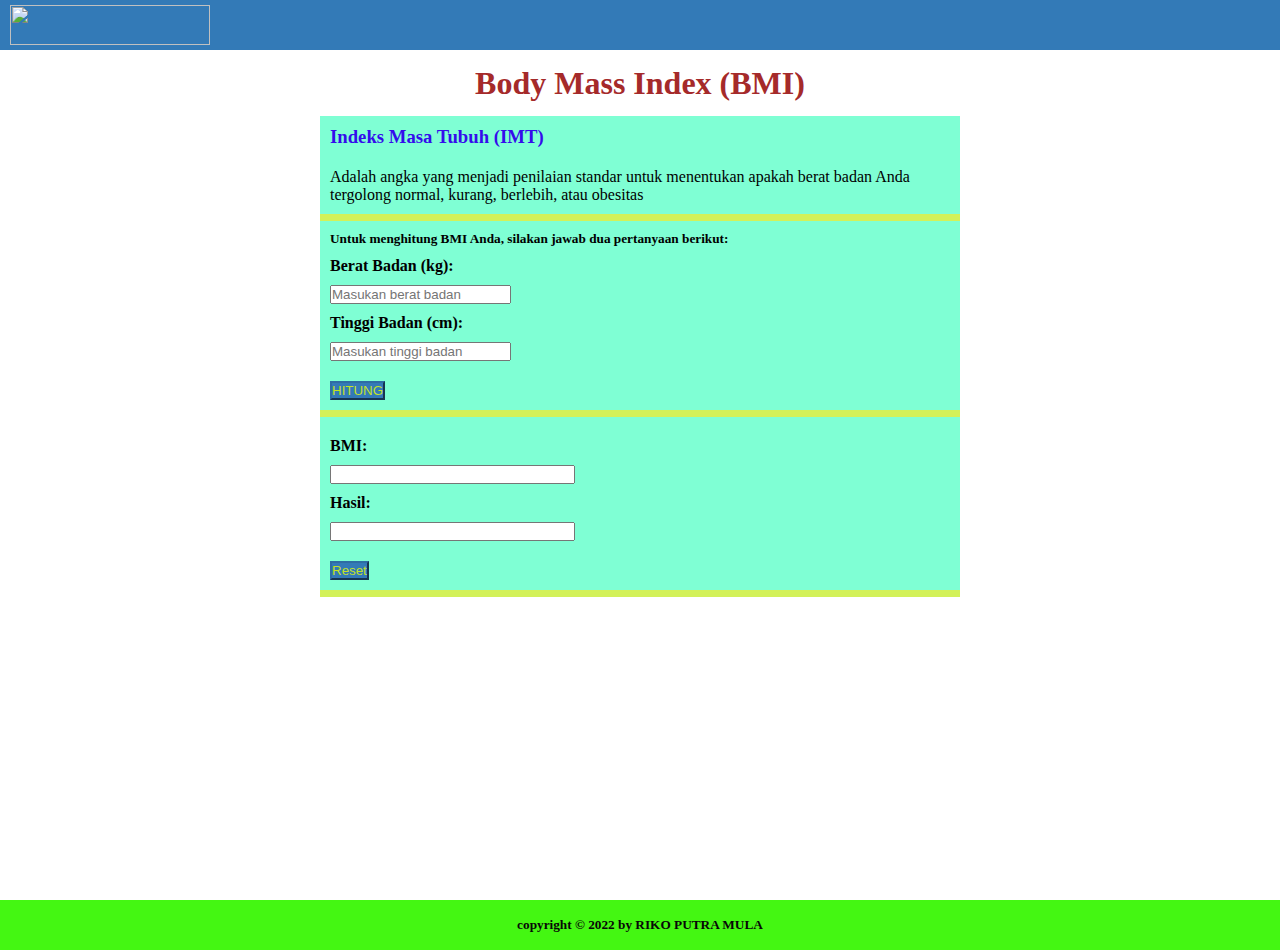
==== index.html @ b3e9d15f "selsai" ====
<!DOCTYPE html>
<html lang="en">

<head>
	<meta charset="UTF-8" name="viewport" content="width=device-width, iniitial-scale=1" />
	<link rel="stylesheet" type="text/css" href="style.css" />
</head>

<body>
	<header>
		<img id="logo" src="LOGO.png" width="200px" />
	</header>
	<section>
		<h1>Body Mass Index (BMI) </h1>
		<div id="article-list">		            
				<article>
					<a href="">
						<h3>Indeks Masa Tubuh (IMT)</h3>
					  </a>
					  <p>
						  		Adalah angka yang menjadi penilaian standar untuk 
						  menentukan apakah berat badan Anda tergolong normal, 
						  kurang, berlebih, atau obesitas
					  </p>
				</article>

				<article>
					<h5>
						Untuk menghitung BMI Anda, silakan jawab dua pertanyaan berikut:
					</h5>
						<h4><label>Berat Badan (kg):</label></h4>
						<div class="row">
						<input type="text" placeholder="Masukan berat badan" id="weight">
						<h4><label>Tinggi Badan (cm):</label></h4>
						<div class="row">
						<input type="text"placeholder="Masukan tinggi badan" id="height">
						<h4 class="row"></h4>
						<button class="btn btn-primary" type="button" onClick="calculateBmi()">HITUNG</button>
											
				</article>
						
				<article>
					<h4><label>BMI:</label></h4>
						<div class="row">
						<input class="form-control" type="text" id="bmi" size="28" readonly >
						<h4><label>Hasil:</label></h4>
						<div clas="row">
						<input class="form-control" type="text" id="result" size="28" readonly>
						<h4 class="row"></h4>
						<button class="btn btn-primary" type="reset">  Reset</button>
				</article>	
			</section>
		
		</form>
	</div>
	<script src="script.js"></script>
	<footer>
		<h5>copyright &copy; 2022 by RIKO PUTRA MULA</h5>
	</footer>
</body>

</html>
---- style.css ----
* {
    padding: 0px;
    margin: 0px;
  }
  
  header {
    background-color: #337ab7;
    display: flex;
    align-items: center;
    justify-content: space-between;
    height: 50px;
    padding-left: 10px;
    padding-right: 10px;
  }
  
  header img {
      height: 40px;
  }
  
  header nav a {
 
    text-decoration: none;
    padding: 10px;
    font-size: 20px;
    font-weight: bold;
  }
  header nav ul {
    list-style: none;
    display: flex;
    justify-content: space-between;
  }
  
  section {
    background-image: url("BACKGROUN.jpg");
    padding-bottom: 50px;
    display: flex;
    align-items: center;
    flex-direction: column;
    min-height: calc(100vh - 100px);
  }
  section h4 {
    padding-top: 10px;
    padding-bottom: 10px;
   
  }
  
  section #article-list {
    width: 50%;
    background-color: aquamarine;
    align-items: center;
  }
  
  section #article-list article {
    padding: 10px;
    border-bottom: 7px solid rgb(211, 241, 89);
    align-items: center;
    padding-left: 10px;
  }
  h1{
    color :brown;
    padding-top: 15px;
    padding-bottom: 14px;
  }
  
  
  section #article-list article a,
  section #article-list article h3 {
    color: rgb(53, 12, 236);
    text-decoration: none;
    margin-bottom: 20px;
  }
  .btn-primary {
    color: rgba(224, 248, 6, 0.843);
    background-color: #337ab7;
    border-color: #2e6da4;
}
  footer {
    display: flex;
    align-items: center;
    justify-content: center;
    height: 50px;
    color: rgb(8, 7, 7);
    background-color: rgb(68, 247, 18);
  }
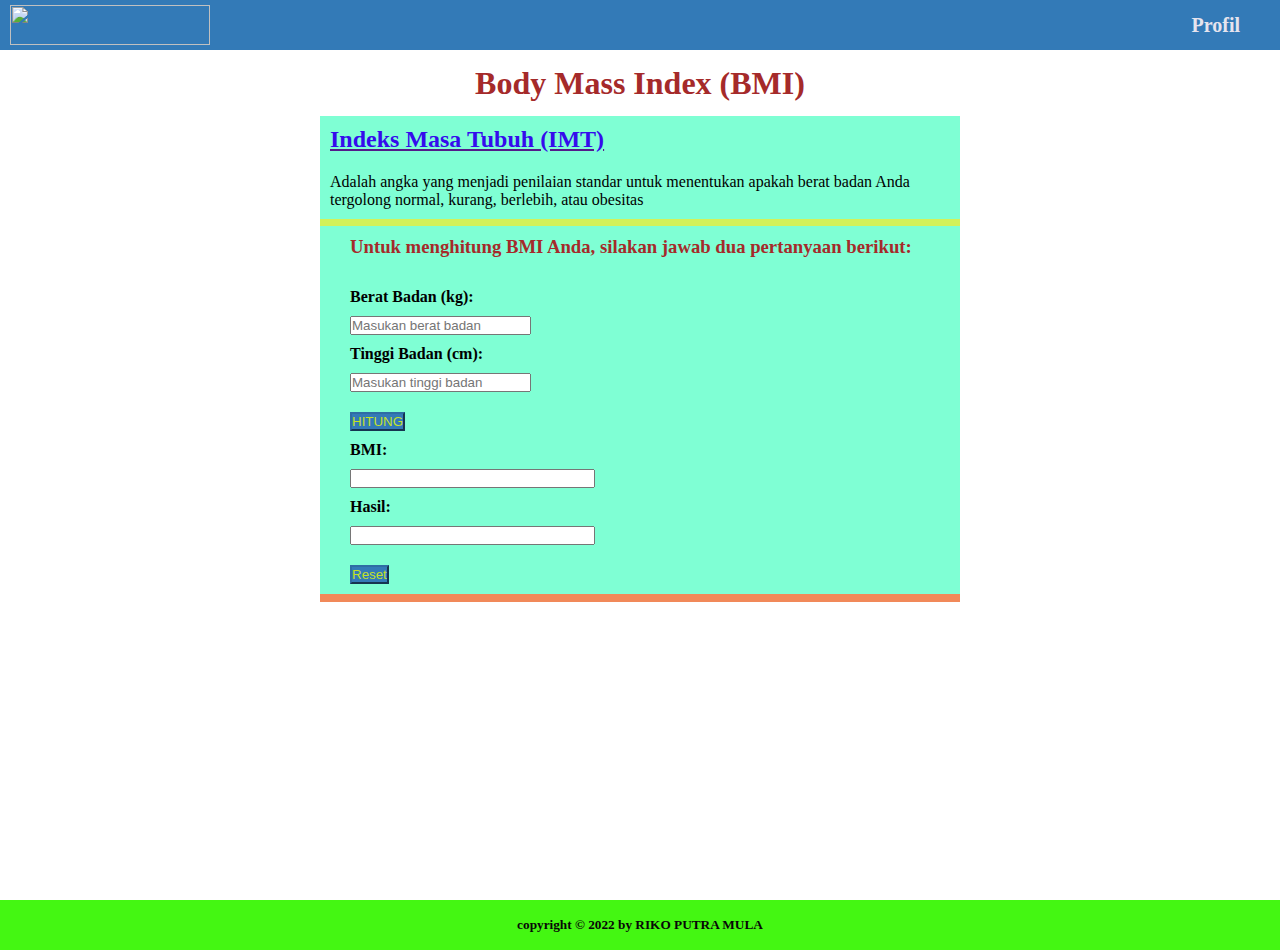
==== commit 4b7899ad: "ok" ====
--- a/index.html
+++ b/index.html
@@ -9,13 +9,26 @@
 <body>
 	<header>
 		<img id="logo" src="LOGO.png" width="200px" />
+		<nav>
+			<ul>
+				<a class="profile" style="display: none;">
+					<li>About</li>
+				</a>
+				<a class="profile" style="display: none;" >
+					<li>About</li>
+				</a>
+				<a href="#">
+					<li> <a Home  href="./form.html"</a>Profil</li>
+				</a>
+			</ul>
+		</nav>
 	</header>
 	<section>
 		<h1>Body Mass Index (BMI) </h1>
 		<div id="article-list">		            
 				<article>
 					<a href="">
-						<h3>Indeks Masa Tubuh (IMT)</h3>
+						<h2>Indeks Masa Tubuh (IMT)</h2>
 					  </a>
 					  <p>
 						  		Adalah angka yang menjadi penilaian standar untuk 
@@ -24,10 +37,10 @@
 					  </p>
 				</article>
 
-				<article>
-					<h5>
+				<form>
+					<h3>
 						Untuk menghitung BMI Anda, silakan jawab dua pertanyaan berikut:
-					</h5>
+					</h3>
 						<h4><label>Berat Badan (kg):</label></h4>
 						<div class="row">
 						<input type="text" placeholder="Masukan berat badan" id="weight">
@@ -36,19 +49,17 @@
 						<input type="text"placeholder="Masukan tinggi badan" id="height">
 						<h4 class="row"></h4>
 						<button class="btn btn-primary" type="button" onClick="calculateBmi()">HITUNG</button>
-											
-				</article>
-						
-				<article>
-					<h4><label>BMI:</label></h4>
+							
+						<h4><label>BMI:</label></h4>
+					
 						<div class="row">
 						<input class="form-control" type="text" id="bmi" size="28" readonly >
 						<h4><label>Hasil:</label></h4>
 						<div clas="row">
 						<input class="form-control" type="text" id="result" size="28" readonly>
 						<h4 class="row"></h4>
-						<button class="btn btn-primary" type="reset">  Reset</button>
-				</article>	
+						<button class="btn btn-primary" type="reset">Reset</button>
+						</form>	
 			</section>
 		
 		</form>
--- a/style.css
+++ b/style.css
@@ -18,7 +18,7 @@
   }
   
   header nav a {
- 
+    color: rgb(230, 228, 238);
     text-decoration: none;
     padding: 10px;
     font-size: 20px;
@@ -28,6 +28,7 @@
     list-style: none;
     display: flex;
     justify-content: space-between;
+
   }
   
   section {
@@ -61,13 +62,26 @@
     padding-top: 15px;
     padding-bottom: 14px;
   }
+  h3{
+    color :brown;
+    align-items: center;
+    padding-bottom: 20px;
+  }
   
   
-  section #article-list article a,
-  section #article-list article h3 {
+  section #article-list article h2 {
     color: rgb(53, 12, 236);
     text-decoration: none;
     margin-bottom: 20px;
+    align-items: center;
+    
+  }
+
+  form {
+    padding: 10px;
+    border-bottom: 8px solid rgb(241, 137, 89);
+    align-items: center;
+    padding-left: 30px;
   }
   .btn-primary {
     color: rgba(224, 248, 6, 0.843);
